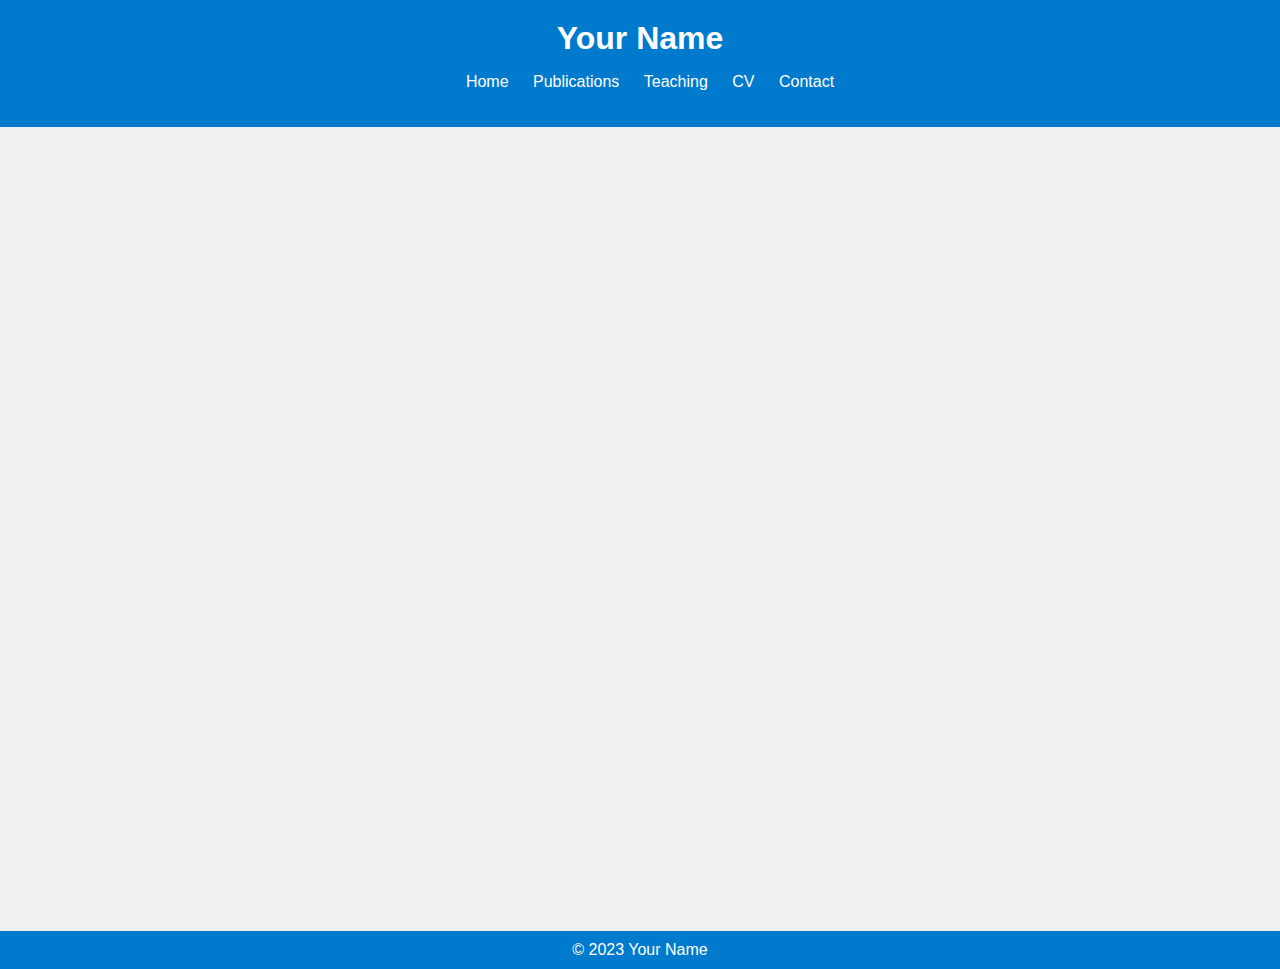
==== cv.html @ 89232273 "initial push" ====
<!DOCTYPE html>
<html lang="en">
<head>
    <meta charset="UTF-8">
    <meta name="viewport" content="width=device-width, initial-scale=1.0">
    <link rel="stylesheet" href="styles.css">
    <title>Your Name - CV</title>
</head>
<body>
    <header>
        <h1>Your Name</h1>
        <nav>
            <ul>
                <li><a href="index.html">Home</a></li>
                <li><a href="publications.html">Publications</a></li>
                <li><a href="teaching.html">Teaching</a></li>
                <li><a href="cv.html">CV</a></li>
                <li><a href="contact.html">Contact</a></li>
            </ul>
        </nav>
    </header>
    <section class="cv">
        <div class="cv-pdf">
            <iframe src="simple_resume_meriem_ben_chaaben (2).pdf" width="100%" height="800px" frameborder="0"></iframe>
        </div>
    </section>
    <footer>
        <p>&copy; 2023 Your Name</p>
    </footer>
</body>
</html>
---- styles.css ----
/* Reset some default styles */
body, h1, h2, p {
    margin: 0;
    padding: 0;
}

/* Basic styling */
body {
    font-family: Arial, sans-serif;
    background-color: #f0f0f0;
    color: #333;
}

header {
    background-color: #007acc;
    color: #fff;
    text-align: center;
    padding: 20px 0;
}

nav ul {
    list-style: none;
}

nav ul li {
    display: inline;
    margin-right: 20px;
}

nav ul li a {
    text-decoration: none;
    color: #fff;
}

section.intro {
    text-align: center;
    padding: 20px;
}

section.intro img {
    max-width: 200px;
    border-radius: 50%;
}

footer {
    background-color: #007acc;
    color: #fff;
    text-align: center;
    padding: 10px 0;
}
/* ... (existing styles) */

/* Define a class for circular icons */
/* ... (existing styles) */

/* Center the circular icons horizontally */
/* ... (existing styles) */

/* Center the circular icons horizontally */
/* ... (existing styles) */

/* Center the circular icons horizontally */
.contact-info {
    text-align: center;
}

/* Define a class for circular icons */


/* Style the circular icons with background color and size */
/* ... (existing styles) */

/* Define a class for circular icons */
/* ... (existing styles) */

/* Define a class for circular icons */
.contact-item {
    display: block; /* Change from "inline-block" to "block" to stack vertically */
    margin: 10px auto; /* Center-align each circular icon and add spacing */
    text-align: center;
}

/* Style the circular icons with background color and size */
.circular-icon {
    display: inline-flex;
    align-items: center;
    justify-content: center;
    width: 100px; /* Adjust the size as needed */
    height: 100px; /* Adjust the size as needed */
    background-color: #007acc; /* Adjust the background color as needed */
    border-radius: 50%; /* Makes it circular */
    transition: background-color 0.3s ease; /* Add a hover effect if desired */
    background-size: contain; /* Prevents the image from repeating and maintains aspect ratio */
    background-repeat: no-repeat; /* Prevents image repetition */
    background-position: center center; /* Centers the background image */
}

/* Change the background color on hover (optional) */
.circular-icon:hover {
    background-color: #0099ff; /* Change the background color on hover */
    cursor: pointer; /* Add a pointer cursor on hover */
}
.contact-row {
    display: flex;
    justify-content: space-between; /* Space out each contact item */
}

/* ... (existing styles) */

.bio {
    
    padding: 20px;
}

/* Style the bio content */
.bio-content {
    max-width: 600px;
    margin: 0 auto;
    background-color: #f7f7f7;
    padding: 20px;
    border-radius: 10px;
    box-shadow: 0 0 10px rgba(0, 0, 0, 0.2);
   
}
/* ... (existing styles) */

/* Style the publication items */
/* ... (existing styles) */

/* Center-align the publications section */
.publications {
    display: flex;
    flex-direction: column;
    align-items: center;
}

/* Style the publication items */
.publication-item {
    background-color: #f7f7f7;
    border-radius: 10px;
    box-shadow: 0 0 10px rgba(0, 0, 0, 0.2);
    padding: 20px;
    margin-bottom: 20px;
}

/* Style publication titles */
.publication-item h2 {
    font-size: 24px;
    margin-bottom: 10px;
}

/* Style publication dates */
.publication-item p:nth-child(2) {
    color: #777;
    font-size: 14px;
    margin-bottom: 10px;
}

/* Style publication descriptions */
.publication-item p:nth-child(3) {
    font-size: 16px;
    margin-bottom: 20px;
}

/* Style publication links */
.publication-item a {
    background-color: #007acc;
    color: #fff;
    text-decoration: none;
    padding: 5px 10px;
    border-radius: 5px;
    display: inline-block;
}

.teaching-item {
    background-color: #f7f7f7;
    border-radius: 10px;
    box-shadow: 0 0 10px rgba(0, 0, 0, 0.2);
    padding: 20px;
    margin-bottom: 20px;
}

/* Style teaching item titles */
.teaching-item h2 {
    font-size: 24px;
    margin-bottom: 10px;
}

/* Style teaching item details */
.teaching-item p {
    font-size: 16px;
    margin-bottom: 10px;
}

/* Style teaching item responsibilities */
.teaching-item ul {
    list-style-type: disc;
    margin-left: 20px;
}
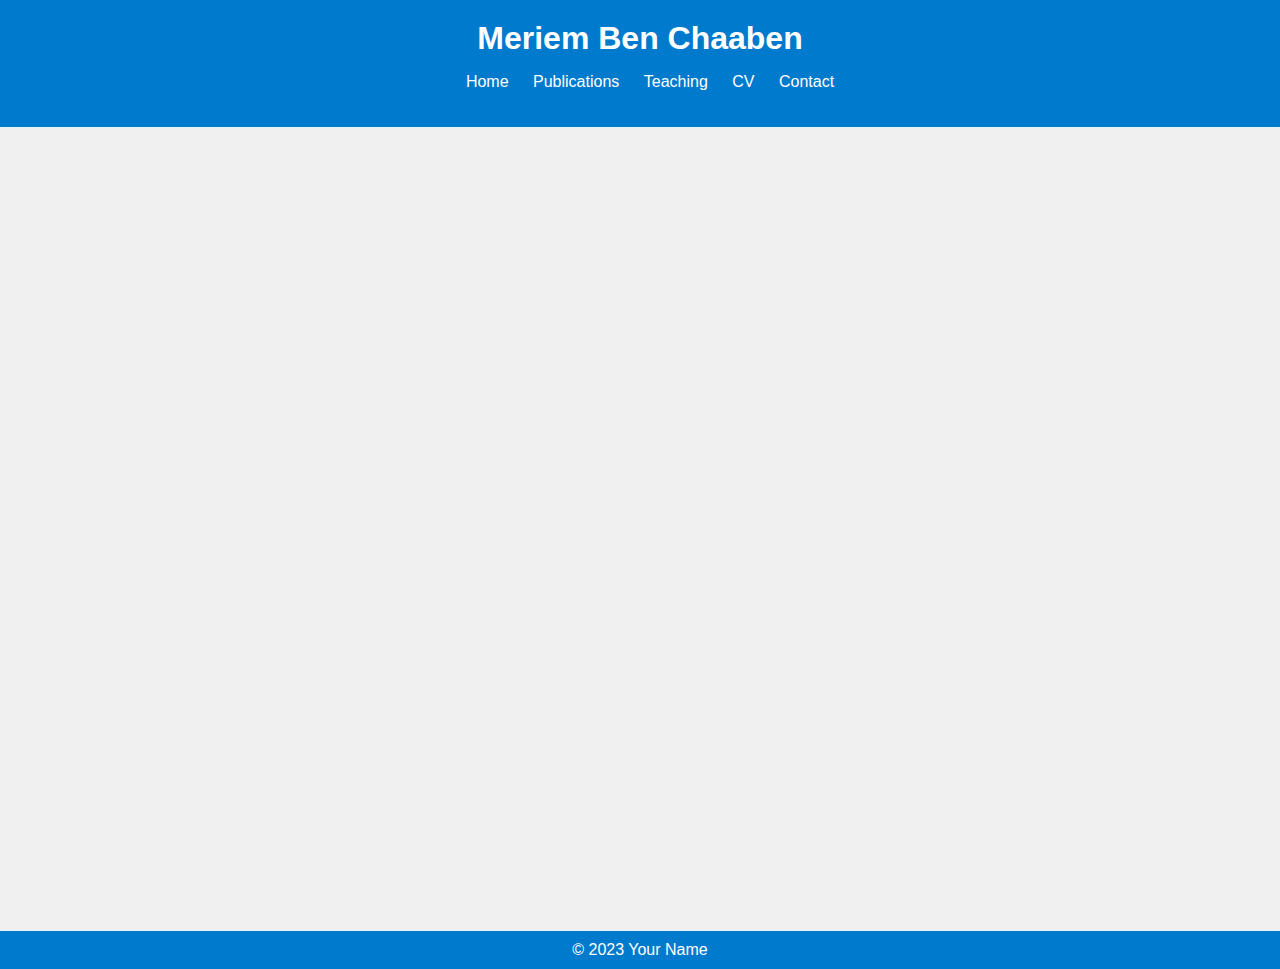
==== commit 905c38c8: "update cv" ====
--- a/cv.html
+++ b/cv.html
@@ -4,11 +4,11 @@
     <meta charset="UTF-8">
     <meta name="viewport" content="width=device-width, initial-scale=1.0">
     <link rel="stylesheet" href="styles.css">
-    <title>Your Name - CV</title>
+    <title>Meriem Ben Chaaben - CV</title>
 </head>
 <body>
     <header>
-        <h1>Your Name</h1>
+        <h1>Meriem Ben Chaaben</h1>
         <nav>
             <ul>
                 <li><a href="index.html">Home</a></li>
@@ -21,7 +21,7 @@
     </header>
     <section class="cv">
         <div class="cv-pdf">
-            <iframe src="simple_resume_meriem_ben_chaaben (2).pdf" width="100%" height="800px" frameborder="0"></iframe>
+            <iframe src="simple_resume_meriem_ben_chaaben.pdf" width="100%" height="800px" frameborder="0"></iframe>
         </div>
     </section>
     <footer>
--- a/styles.css
+++ b/styles.css
@@ -199,6 +199,42 @@
 }
 
 
-
-
-
+/* ... (existing styles) */
+
+/* Style work experience and conferences section */
+.experience {
+    padding: 20px;
+}
+
+/* Style experience items */
+.experience-item {
+    display: flex;
+    margin-bottom: 40px;
+}
+
+/* Style experience images */
+.experience-image {
+    flex: 1;
+    margin-right: 20px;
+}
+
+.experience-image img {
+    max-width: 100%;
+    height: auto;
+}
+
+/* Style experience descriptions */
+.experience-description {
+    flex: 2;
+}
+
+.experience-description h3 {
+    font-size: 24px;
+    margin-top: 0;
+}
+
+/* ... (existing styles) */
+
+
+
+
